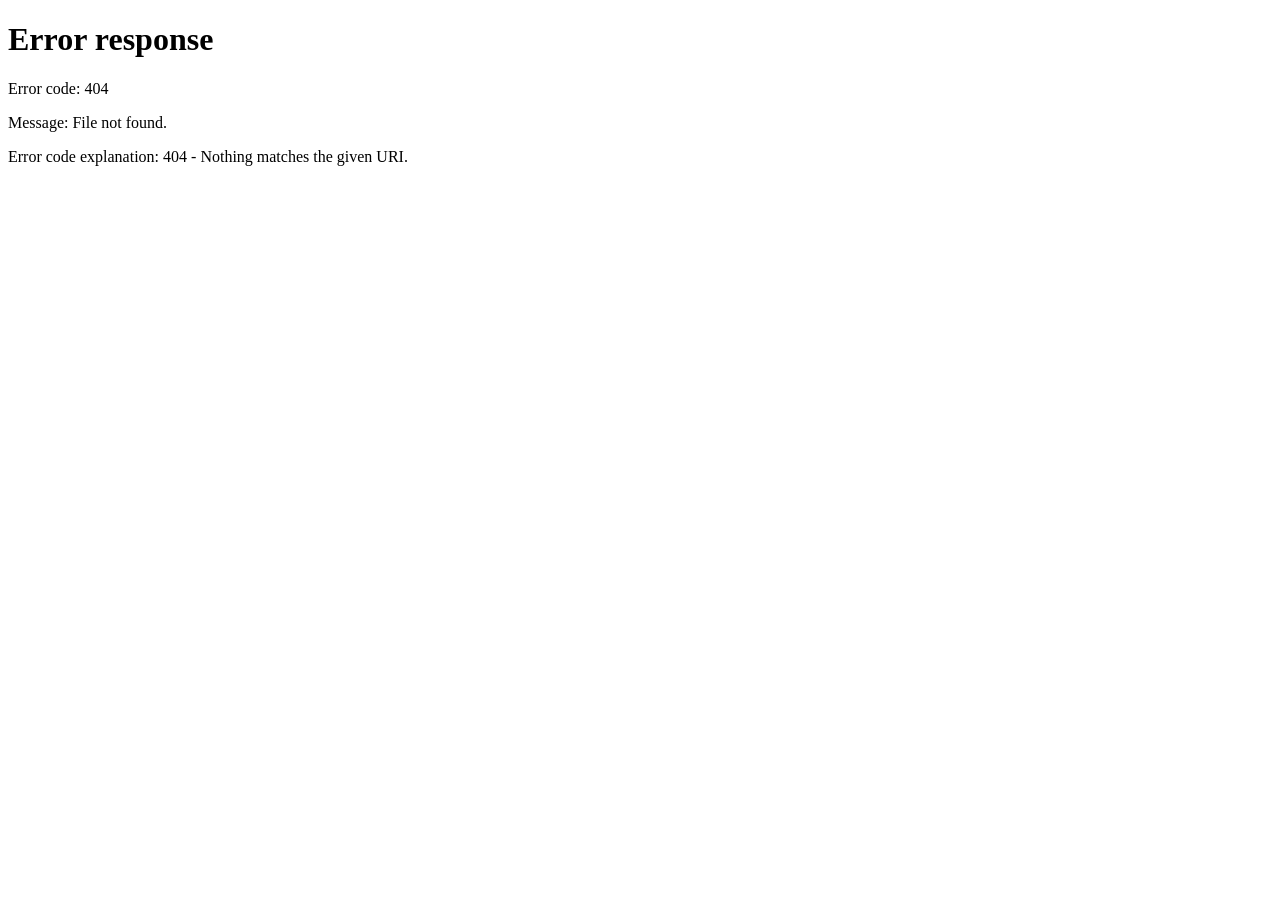
==== 01-个人项目 - 副本/font/data/header.html @ cd3ecead "gao" ====
<!DOCTYPE html>
<html lang="en">

<head>
    <meta charset="UTF-8">
    <meta name="viewport" content="width=device-width, initial-scale=1.0">
    <meta http-equiv="X-UA-Compatible" content="ie=edge">
    <title>Document</title>
    <style>
        * {
            margin: 0;
            padding: 0;
        }

        li {
            list-style: none;
        }

        a {
            text-decoration: none;
        }

        @font-face {
            font-family: 'iconfont';
            src: url('../font/iconfont.eot');
            src: url('../font/iconfont.eot?#iefix') format('embedded-opentype'),
            url('../font/iconfont.woff') format('woff'),
            url('../font/iconfont.ttf') format('truetype'),
            url('../font/iconfont.svg#iconfont') format('svg');
        }


        .iconfont {
            font-family: "iconfont" !important;
            font-size: 20px;
            font-style: normal;
            -webkit-font-smoothing: antialiased;
            -webkit-text-stroke-width: 0.2px;
            -moz-osx-font-smoothing: grayscale;
        }

        body {
            background: url(img/web.gif);
            width: 100%;
            height: auto;
            cursor: pointer;
        }

        .nav {
            width: 100%;
            border-bottom: 1px solid #eee;
        }

        .header {
            width: 90%;
            height: 80px;
            position: relative;
            border-bottom: 1px solid #eee;
            padding-bottom: 10px;
            margin: 0 auto;
        }

        .header_top {
            width: 100%;
            height: 30px;
            margin: 0 auto
        }

        .header_top a {
            color: gray;
            font-size: .9rem;
            text-align: center;
        }

        .header_top ul {
            width: 60%;
            float: right;
        }

        .header_top ul li {
            float: left;
            width: 16%;
            text-align: center;
        }

        .header_top ul li a {
            color: gray;
            font-size: .9rem;
            text-align: center;
        }

        .header_top h2{
            float: left;
            font-size: .9rem;
            padding-right:1rem;
        }

        .logo_ul {
            width: 100%;
            position: relative;
        }

        .logo {
            width: 17%;
            height: 50px;
            font-size: 2rem;
            color: #009286;
            float: left;
        }

        .logo_ul ul {
            width: 60%;
            float: right;
        }

        .logo_ul li {
            float: left;
            width: 14%;
            line-height: 3rem
        }

        .logo_ul li a {
            font-size: .9rem;
            color: gray;
        }

        .span {
            width: 60px;
            height: 35px;
            border: 1px solid #009286;
            border-radius: 5px;
            position: relative;
            left: 630px;
            display: none;
            top: 43px;
        }

        .span span {
            position: absolute;
            margin: 0 auto;
            display: block;
            background: #009286;
            width: 60%;
            height: 3px;
            margin-left: 12px;
            z-index: 99999;
        }

        .span span:nth-child(1) {
            top: 8px;
        }

        .span span:nth-child(2) {
            top: 15px;
        }

        .span span:nth-child(3) {
            top: 23px;
        }

    </style>
    <!-- <link rel="stylesheet" href="css/header.css" media="screen and (max-width:1200px)"> -->
</head>

<body>
    <div class="header">
        <div class="header_top">
            <a href="#">Hi,欢迎<h2 id="username">Nicole</h2>来到我的个人网站!</a>
            <ul>
                <li>
                    <a href="#" class="iconfont">&#xe601;加入收藏</a>
                </li>
                <li>
                    <a href="#" class="iconfont">&#xe692;友情链接</a>
                </li>
                <li>
                    <a href="#" class="iconfont">&#xe611;碎语墙</a>
                </li>
                <li>
                    <a href="#" class="iconfont">&#xe60b;音乐台</a>
                </li>
                <li>
                    <a href="#" class="iconfont">&#xe6c5;我的简历</a>
                </li>
                <li>
                    <a href="#" class="iconfont">&#xe791;关注本站</a>
                </li>
            </ul>
        </div>
        <div class="logo_ul">
            <div class="span">
                <span></span>
                <span></span>
                <span></span>
            </div>
            <div class="logo">Nicole的博客</div>
            <ul>

            </ul>
        </div>
    </div>
    <script src="../../js/jquery-3.2.1.min.js"></script>
    <script>
        var Aryli = ["博客首页", "前端学习", "后端学习", "源码下载", "生活分享", "关于欧攀", "留言板"];
        for (var i = 0; i < Aryli.length; i++) {
            var li = $('<li><a href = "#">' + Aryli[i] + '</a></li>')
            $('.logo_ul ul').append(li);
        }
        $('.logo_ul li:nth-child(7)').click(function () {
            window.open('message.html');
        })
        $('.logo_ul li:nth-child(4)').click(function () {
            window.open('source code.html');
        })
        $('.logo_ul li:nth-child(1)').click(function () {
            window.open('index.html');
        })
        var lock = true;
        $(".span").click(function () {
            if (lock) {
                $('.logo_ul ul').css({
                    'height': '0'
                })
                lock = false;
            }
            else {
                $('.logo_ul ul').css({
                    'height': '380px'
                })
                lock = true;
            }
        })
        if (localStorage.login_mark == 1) {
                var login_mark = localStorage.login_mark;
            } else {
                var login_mark = 0;
            }
            if (login_mark == 1) {
                // 获取进来的用户名称
                var name = localStorage.name;
                console.log(name);
                $('.header_top #username').html(name);
                // 退出
            }else{
                alert('未登录');
                window.open('login.html','_self');
            }
    </script>
</body>

</html>
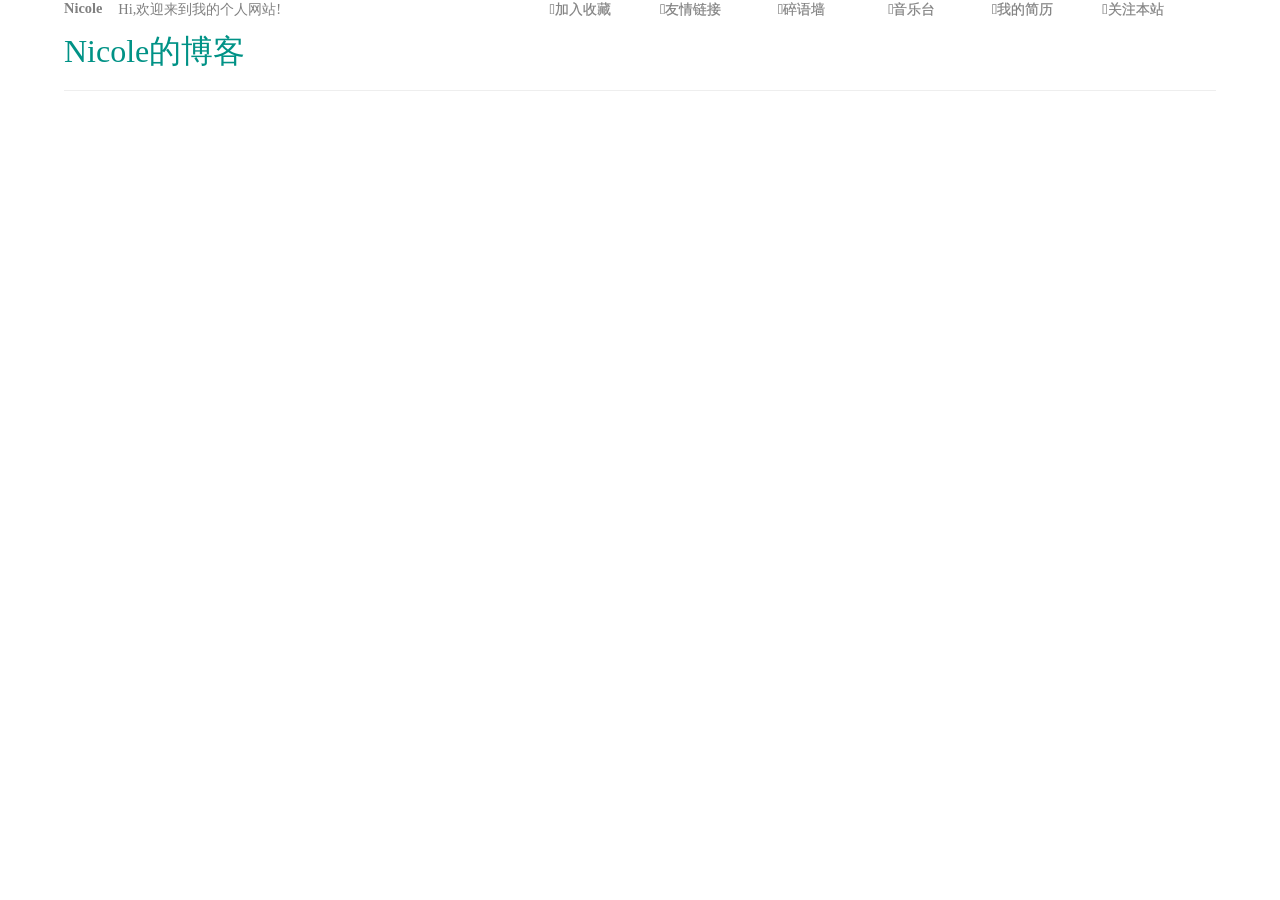
==== commit 0f99e0d1: "Update header.html" ====
--- a/01-个人项目 - 副本/font/data/header.html
+++ b/01-个人项目 - 副本/font/data/header.html
@@ -229,23 +229,8 @@
                 })
                 lock = true;
             }
-        })
-        if (localStorage.login_mark == 1) {
-                var login_mark = localStorage.login_mark;
-            } else {
-                var login_mark = 0;
-            }
-            if (login_mark == 1) {
-                // 获取进来的用户名称
-                var name = localStorage.name;
-                console.log(name);
-                $('.header_top #username').html(name);
-                // 退出
-            }else{
-                alert('未登录');
-                window.open('login.html','_self');
-            }
+        }
     </script>
 </body>
 
-</html>+</html>
